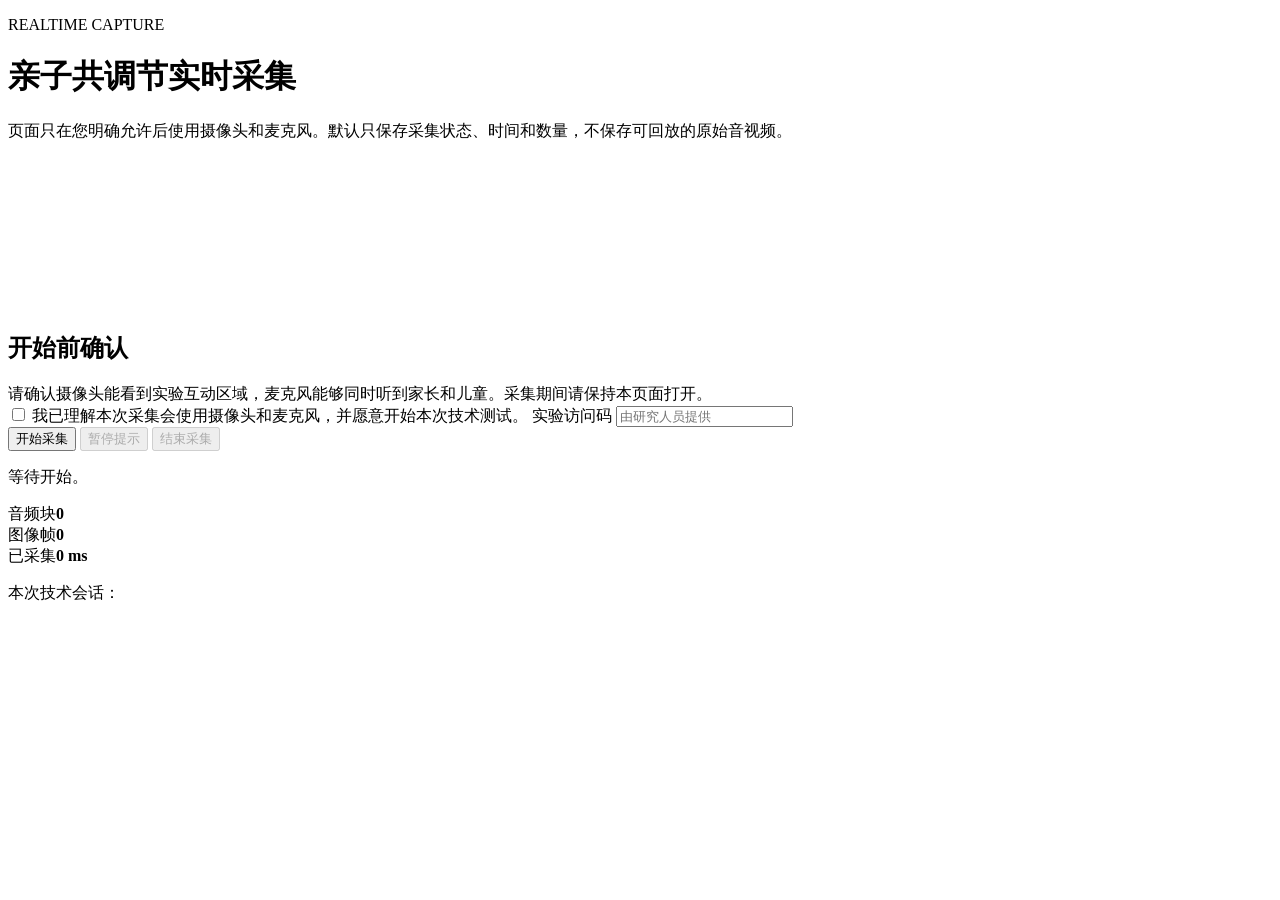
==== src/coregulation_poc/web/static/index.html @ 2aed0011 "complete realtime closed-loop intervention support" ====
<!doctype html>
<html lang="zh-CN">
  <head>
    <meta charset="utf-8">
    <meta name="viewport" content="width=device-width, initial-scale=1">
    <meta http-equiv="Content-Security-Policy" content="default-src 'self'; script-src 'self'; style-src 'self'; img-src 'self' blob:; media-src 'self' blob:; connect-src 'self' ws: wss:; worker-src 'self' blob:">
    <title>亲子共调节实时采集</title>
    <link rel="stylesheet" href="/static/styles.css">
  </head>
  <body>
    <main>
      <p class="eyebrow">REALTIME CAPTURE</p>
      <h1>亲子共调节实时采集</h1>
      <p class="lede">页面只在您明确允许后使用摄像头和麦克风。默认只保存采集状态、时间和数量，不保存可回放的原始音视频。</p>

      <section class="grid" aria-label="实时采集控制">
        <article class="card preview-wrap">
          <video id="preview" muted playsinline aria-label="本地摄像头预览"></video>
        </article>

        <aside class="card panel">
          <h2>开始前确认</h2>
          <div class="notice">请确认摄像头能看到实验互动区域，麦克风能够同时听到家长和儿童。采集期间请保持本页面打开。</div>
          <label class="consent">
            <input id="consent" type="checkbox">
            <span>我已理解本次采集会使用摄像头和麦克风，并愿意开始本次技术测试。</span>
          </label>
          <label class="access-code">
            <span>实验访问码</span>
            <input id="access-code" type="password" autocomplete="one-time-code" placeholder="由研究人员提供">
          </label>
          <div class="actions">
            <button id="start-button" type="button">开始采集</button>
            <button id="pause-interventions-button" type="button" disabled>暂停提示</button>
            <button id="stop-button" type="button" disabled>结束采集</button>
          </div>
          <p id="status" role="status" aria-live="polite">等待开始。</p>
          <div class="metrics" aria-label="实时采集指标">
            <div class="metric"><span>音频块</span><strong id="audio-count">0</strong></div>
            <div class="metric"><span>图像帧</span><strong id="image-count">0</strong></div>
            <div class="metric"><span>已采集</span><strong id="elapsed">0 ms</strong></div>
          </div>
          <p class="session-line">本次技术会话：<span id="session-code"></span></p>
          <p id="summary" hidden></p>
        </aside>
      </section>

      <section id="intervention" class="intervention" role="dialog" aria-live="assertive" hidden>
        <div>
          <p id="intervention-target" class="intervention-target"></p>
          <h2 id="intervention-heading"></h2>
          <p id="intervention-message" class="intervention-message"></p>
          <p id="intervention-channel" class="intervention-channel"></p>
        </div>
        <button id="dismiss-intervention" type="button">知道了</button>
      </section>
    </main>
    <script src="/static/app.js" defer></script>
  </body>
</html>
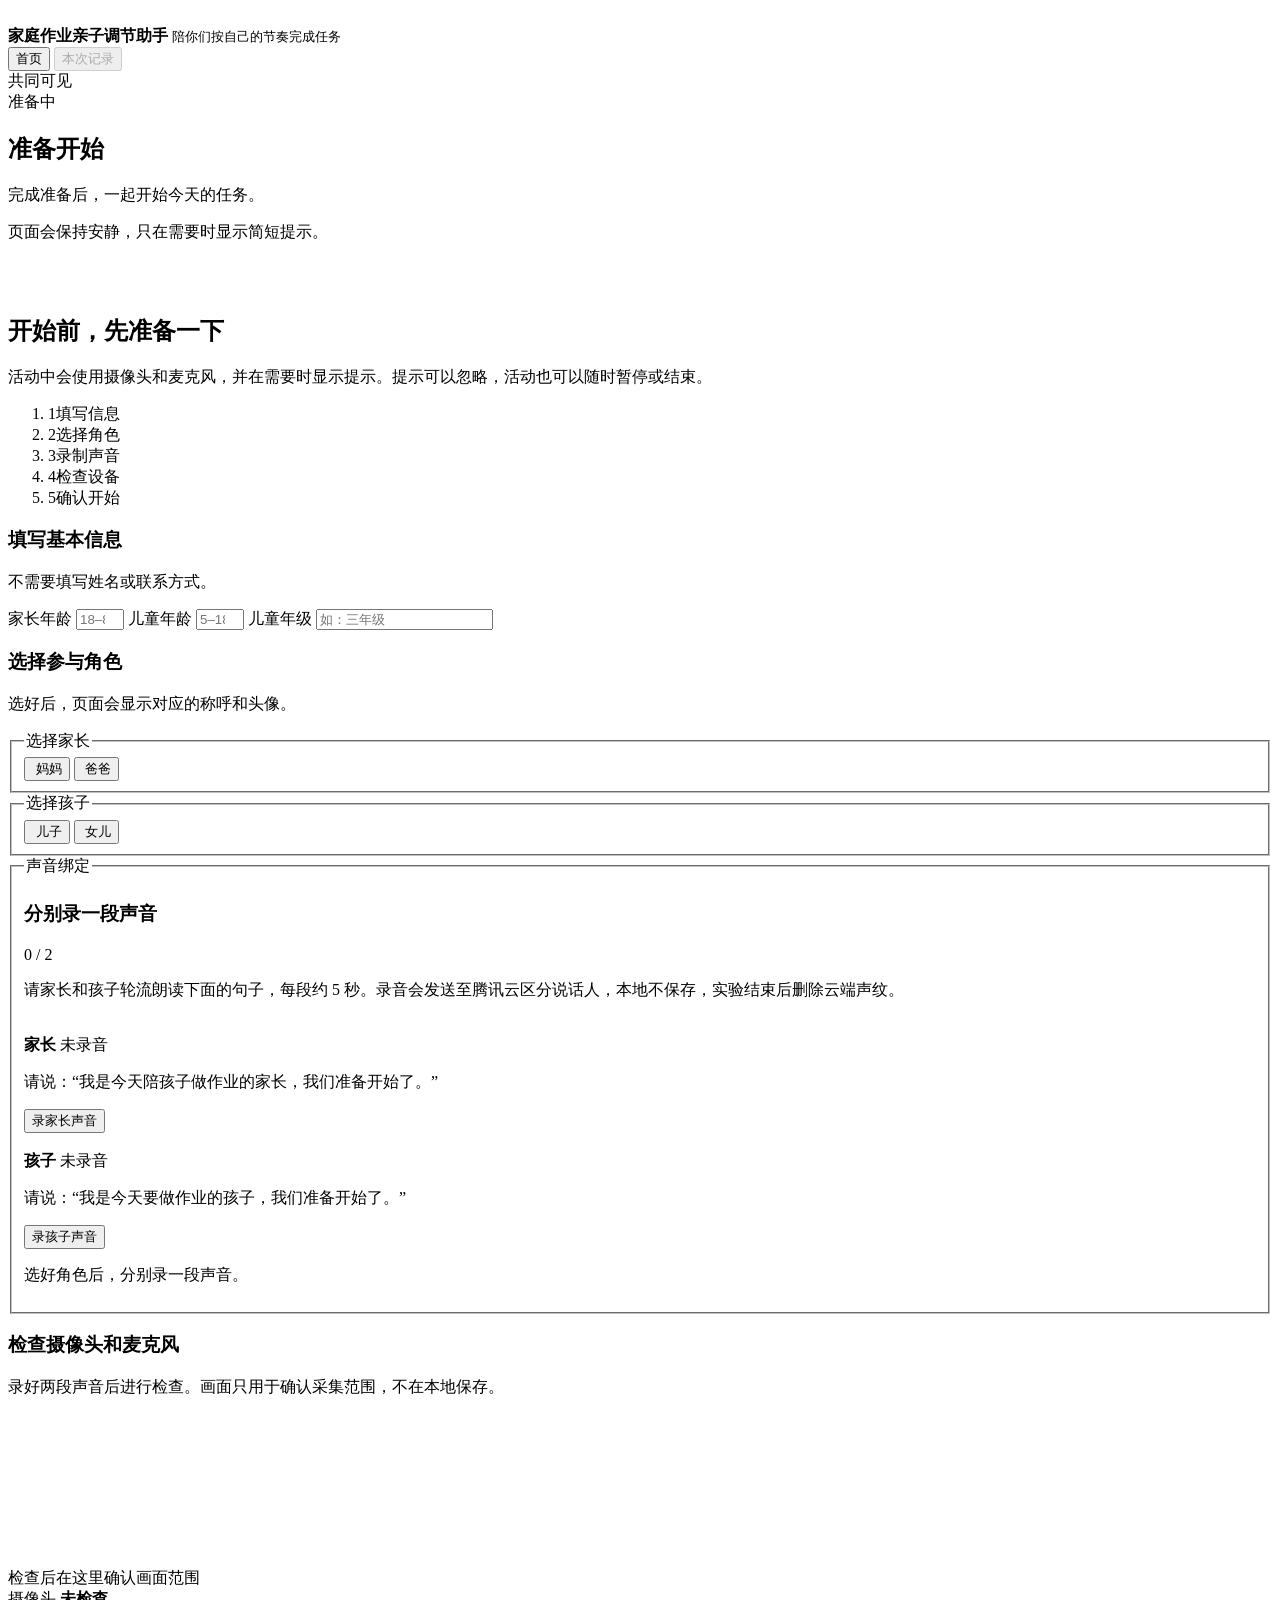
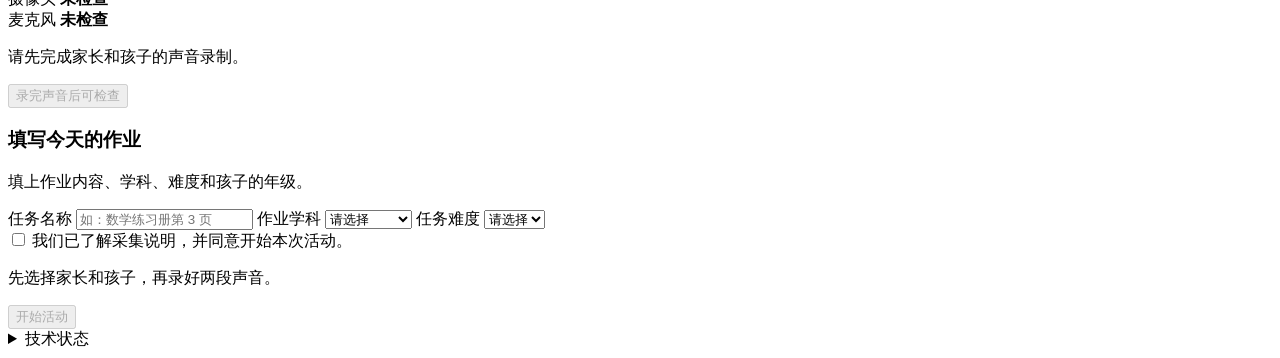
==== commit d359923d: "prepare study-ready closed-loop system" ====
--- a/src/coregulation_poc/web/static/index.html
+++ b/src/coregulation_poc/web/static/index.html
@@ -4,57 +4,337 @@
     <meta charset="utf-8">
     <meta name="viewport" content="width=device-width, initial-scale=1">
     <meta http-equiv="Content-Security-Policy" content="default-src 'self'; script-src 'self'; style-src 'self'; img-src 'self' blob:; media-src 'self' blob:; connect-src 'self' ws: wss:; worker-src 'self' blob:">
-    <title>亲子共调节实时采集</title>
-    <link rel="stylesheet" href="/static/styles.css">
+    <title>家庭作业亲子调节助手</title>
+    <link rel="stylesheet" href="/static/styles.css?v=10">
   </head>
-  <body>
-    <main>
-      <p class="eyebrow">REALTIME CAPTURE</p>
-      <h1>亲子共调节实时采集</h1>
-      <p class="lede">页面只在您明确允许后使用摄像头和麦克风。默认只保存采集状态、时间和数量，不保存可回放的原始音视频。</p>
-
-      <section class="grid" aria-label="实时采集控制">
-        <article class="card preview-wrap">
-          <video id="preview" muted playsinline aria-label="本地摄像头预览"></video>
-        </article>
-
-        <aside class="card panel">
-          <h2>开始前确认</h2>
-          <div class="notice">请确认摄像头能看到实验互动区域，麦克风能够同时听到家长和儿童。采集期间请保持本页面打开。</div>
+  <body data-phase="setup">
+    <header class="nav-bar">
+      <div class="nav-brand">
+        <img src="/static/img/companion-logo.png" alt="" class="brand-logo">
+        <div>
+          <strong>家庭作业亲子调节助手</strong>
+          <small>陪你们按自己的节奏完成任务</small>
+        </div>
+      </div>
+      <nav class="top-nav" aria-label="页面导航">
+        <button id="home-nav" class="nav-tab active" type="button" aria-current="page">首页</button>
+        <button id="record-nav" class="nav-tab" type="button" disabled>本次记录</button>
+      </nav>
+      <div class="family-display" aria-label="本次活动角色">
+        <span class="family-avatar placeholder" id="header-parent-avatar" aria-hidden="true"></span>
+        <span class="family-avatar placeholder" id="header-child-avatar" aria-hidden="true"></span>
+        <span id="header-family-label">共同可见</span>
+      </div>
+    </header>
+
+    <main class="main-stage" id="main-stage">
+      <section class="session-surface" aria-labelledby="stage-title">
+        <div class="stage-copy">
+          <div class="stage-state">
+            <span class="stage-indicator" aria-hidden="true"></span>
+            <span id="stage-label">准备中</span>
+          </div>
+          <div class="stage-target" id="stage-target" hidden>
+            <span class="target-avatars" id="stage-target-avatars" aria-hidden="true"></span>
+            <span id="stage-target-label"></span>
+          </div>
+          <h1 id="stage-title">准备开始</h1>
+          <p id="bubble-text" class="stage-message">完成准备后，一起开始今天的任务。</p>
+          <p id="stage-note" class="stage-note">页面会保持安静，只在需要时显示简短提示。</p>
+        </div>
+        <div class="stage-art" aria-hidden="true">
+          <img id="stage-mascot" src="/static/img/companion-observing.png" alt="">
+        </div>
+      </section>
+    </main>
+
+    <div class="status-bar" id="session-controls" hidden>
+      <div class="live-state" id="live-state" data-active="false" data-state="idle">
+        <span class="dot" aria-hidden="true"></span><strong>尚未开始</strong>
+      </div>
+      <div class="live-device-health" aria-label="实时采集状态">
+        <div class="device-state compact" data-device-status="camera" data-state="unchecked">
+          <span class="device-state-dot" aria-hidden="true"></span><span>摄像头</span><strong>未检查</strong>
+        </div>
+        <div class="device-state compact" data-device-status="microphone" data-state="unchecked">
+          <span class="device-state-dot" aria-hidden="true"></span><span>麦克风</span><strong>未检查</strong>
+        </div>
+      </div>
+      <p id="status" role="status" aria-live="polite">等待开始。</p>
+      <div class="control-actions">
+        <button id="pause-interventions-button" class="ctrl-btn" type="button" disabled>暂停提示</button>
+        <button id="toggle-voice-button" class="ctrl-btn" type="button" disabled>关闭语音</button>
+        <button id="self-continue-button" class="ctrl-btn quiet" type="button" disabled>我们可以继续</button>
+        <button id="stop-button" class="ctrl-btn danger" type="button" disabled>结束活动</button>
+      </div>
+    </div>
+
+    <div class="modal-overlay" id="start-card">
+      <section class="modal-content" aria-labelledby="setup-title">
+        <header class="setup-hero">
+          <img src="/static/img/companion-logo.png" alt="" class="setup-logo">
+          <div>
+            <h2 id="setup-title">开始前，先准备一下</h2>
+            <p>活动中会使用摄像头和麦克风，并在需要时显示提示。提示可以忽略，活动也可以随时暂停或结束。</p>
+          </div>
+        </header>
+
+        <ol class="setup-steps" aria-label="准备步骤">
+          <li><span>1</span>填写信息</li>
+          <li><span>2</span>选择角色</li>
+          <li><span>3</span>录制声音</li>
+          <li><span>4</span>检查设备</li>
+          <li><span>5</span>确认开始</li>
+        </ol>
+
+        <section class="setup-section" aria-labelledby="basic-info-title">
+          <div class="section-heading">
+            <div>
+              <h3 id="basic-info-title">填写基本信息</h3>
+            </div>
+            <p>不需要填写姓名或联系方式。</p>
+          </div>
+          <div class="study-fields basic-fields">
+            <label class="form-field">
+              <span>家长年龄</span>
+              <input id="parent-age" type="number" min="18" max="80" inputmode="numeric" placeholder="18–80">
+            </label>
+            <label class="form-field">
+              <span>儿童年龄</span>
+              <input id="child-age" type="number" min="5" max="18" inputmode="numeric" placeholder="5–18">
+            </label>
+            <label class="form-field">
+              <span>儿童年级</span>
+              <input id="child-grade" type="text" maxlength="20" autocomplete="off" placeholder="如：三年级">
+            </label>
+          </div>
+        </section>
+
+        <section class="setup-section" aria-labelledby="family-role-title">
+          <div class="section-heading">
+            <div>
+              <h3 id="family-role-title">选择参与角色</h3>
+            </div>
+            <p>选好后，页面会显示对应的称呼和头像。</p>
+          </div>
+          <div class="role-selectors">
+            <fieldset class="role-selector" data-role-group="parent">
+              <legend>选择家长</legend>
+              <button class="role-option" type="button" data-role-group="parent" data-role="mother" data-label="妈妈" data-avatar="/static/img/avatar-mother.png" aria-pressed="false">
+                <img src="/static/img/avatar-mother.png" alt="">
+                <span>妈妈</span>
+              </button>
+              <button class="role-option" type="button" data-role-group="parent" data-role="father" data-label="爸爸" data-avatar="/static/img/avatar-father.png" aria-pressed="false">
+                <img src="/static/img/avatar-father.png" alt="">
+                <span>爸爸</span>
+              </button>
+            </fieldset>
+            <fieldset class="role-selector" data-role-group="child">
+              <legend>选择孩子</legend>
+              <button class="role-option" type="button" data-role-group="child" data-role="boy" data-label="儿子" data-avatar="/static/img/avatar-boy.png" aria-pressed="false">
+                <img src="/static/img/avatar-boy.png" alt="">
+                <span>儿子</span>
+              </button>
+              <button class="role-option" type="button" data-role-group="child" data-role="girl" data-label="女儿" data-avatar="/static/img/avatar-girl.png" aria-pressed="false">
+                <img src="/static/img/avatar-girl.png" alt="">
+                <span>女儿</span>
+              </button>
+            </fieldset>
+          </div>
+        </section>
+
+        <fieldset class="speaker-binding setup-section" id="speaker-binding">
+          <legend>声音绑定</legend>
+          <div class="section-heading binding-heading">
+            <div>
+              <h3>分别录一段声音</h3>
+            </div>
+            <span class="binding-count" id="binding-count">0 / 2</span>
+          </div>
+          <p class="binding-intro">请家长和孩子轮流朗读下面的句子，每段约 5 秒。录音会发送至腾讯云区分说话人，本地不保存，实验结束后删除云端声纹。</p>
+          <div class="binding-people">
+            <div class="binding-person" data-speaker="parent" data-bound="false">
+              <img id="parent-binding-avatar" class="binding-avatar" src="/static/img/avatar-mother.png" alt="">
+              <div class="binding-person-body">
+                <div class="binding-person-copy">
+                  <strong id="parent-role-label">家长</strong>
+                  <span id="parent-binding-status">未录音</span>
+                </div>
+                <p>请说：“我是今天陪孩子做作业的家长，我们准备开始了。”</p>
+                <button class="binding-button" type="button" data-speaker="parent">录家长声音</button>
+                <div class="binding-progress" aria-hidden="true"><span></span></div>
+              </div>
+            </div>
+            <div class="binding-person" data-speaker="child" data-bound="false">
+              <img id="child-binding-avatar" class="binding-avatar" src="/static/img/avatar-boy.png" alt="">
+              <div class="binding-person-body">
+                <div class="binding-person-copy">
+                  <strong id="child-role-label">孩子</strong>
+                  <span id="child-binding-status">未录音</span>
+                </div>
+                <p>请说：“我是今天要做作业的孩子，我们准备开始了。”</p>
+                <button class="binding-button" type="button" data-speaker="child">录孩子声音</button>
+                <div class="binding-progress" aria-hidden="true"><span></span></div>
+              </div>
+            </div>
+          </div>
+          <p class="binding-feedback" id="binding-feedback" role="status" aria-live="polite">选好角色后，分别录一段声音。</p>
+        </fieldset>
+
+        <section class="device-check setup-section" aria-labelledby="device-check-title">
+          <div class="section-heading device-check-heading">
+            <div>
+              <h3 id="device-check-title">检查摄像头和麦克风</h3>
+            </div>
+          </div>
+          <p class="device-check-intro">录好两段声音后进行检查。画面只用于确认采集范围，不在本地保存。</p>
+          <div class="device-check-layout">
+            <div class="device-preview" id="device-preview" data-active="false">
+              <video id="preview" muted playsinline aria-label="摄像头检查画面"></video>
+              <div class="device-preview-placeholder">检查后在这里确认画面范围</div>
+            </div>
+            <div class="device-state-list" aria-live="polite">
+              <div class="device-state" data-device-status="camera" data-state="unchecked">
+                <span class="device-state-dot" aria-hidden="true"></span>
+                <span>摄像头</span>
+                <strong>未检查</strong>
+              </div>
+              <div class="device-state" data-device-status="microphone" data-state="unchecked">
+                <span class="device-state-dot" aria-hidden="true"></span>
+                <span>麦克风</span>
+                <strong>未检查</strong>
+              </div>
+              <p id="device-check-feedback" class="device-check-feedback" role="status">请先完成家长和孩子的声音录制。</p>
+              <button id="device-check-button" class="secondary-action" type="button" disabled>录完声音后可检查</button>
+            </div>
+          </div>
+        </section>
+
+        <section class="setup-section" aria-labelledby="task-context-title">
+          <div class="section-heading">
+            <div>
+              <h3 id="task-context-title">填写今天的作业</h3>
+            </div>
+            <p>填上作业内容、学科、难度和孩子的年级。</p>
+          </div>
+          <div class="study-fields task-fields">
+            <label class="form-field wide">
+              <span>任务名称</span>
+              <input id="task-name" type="text" maxlength="100" autocomplete="off" placeholder="如：数学练习册第 3 页">
+            </label>
+            <label class="form-field">
+              <span>作业学科</span>
+              <select id="task-type">
+                <option value="">请选择</option>
+                <option value="chinese">语文</option>
+                <option value="mathematics">数学</option>
+                <option value="english">英语</option>
+                <option value="morality_and_law">道德与法治</option>
+                <option value="science">科学</option>
+                <option value="information_technology">信息技术</option>
+                <option value="history">历史</option>
+                <option value="geography">地理</option>
+                <option value="physics">物理</option>
+                <option value="chemistry">化学</option>
+                <option value="biology">生物</option>
+                <option value="other">其他</option>
+              </select>
+            </label>
+            <label class="form-field">
+              <span>任务难度</span>
+              <select id="task-difficulty">
+                <option value="">请选择</option>
+                <option value="easy">较简单</option>
+                <option value="moderate">适中</option>
+                <option value="challenging">有挑战</option>
+              </select>
+            </label>
+          </div>
+        </section>
+
+
+        <footer class="setup-footer">
           <label class="consent">
             <input id="consent" type="checkbox">
-            <span>我已理解本次采集会使用摄像头和麦克风，并愿意开始本次技术测试。</span>
+            <span>我们已了解采集说明，并同意开始本次活动。</span>
           </label>
-          <label class="access-code">
-            <span>实验访问码</span>
-            <input id="access-code" type="password" autocomplete="one-time-code" placeholder="由研究人员提供">
-          </label>
-          <div class="actions">
-            <button id="start-button" type="button">开始采集</button>
-            <button id="pause-interventions-button" type="button" disabled>暂停提示</button>
-            <button id="stop-button" type="button" disabled>结束采集</button>
-          </div>
-          <p id="status" role="status" aria-live="polite">等待开始。</p>
-          <div class="metrics" aria-label="实时采集指标">
-            <div class="metric"><span>音频块</span><strong id="audio-count">0</strong></div>
-            <div class="metric"><span>图像帧</span><strong id="image-count">0</strong></div>
-            <div class="metric"><span>已采集</span><strong id="elapsed">0 ms</strong></div>
-          </div>
-          <p class="session-line">本次技术会话：<span id="session-code"></span></p>
-          <p id="summary" hidden></p>
-        </aside>
+          <p class="start-requirement" id="start-requirement">先选择家长和孩子，再录好两段声音。</p>
+          <button id="start-button" class="start-btn" type="button" disabled>开始活动</button>
+          <button id="dev-skip-button" class="dev-skip-btn" type="button" hidden>开发者直入</button>
+        </footer>
       </section>
-
-      <section id="intervention" class="intervention" role="dialog" aria-live="assertive" hidden>
-        <div>
-          <p id="intervention-target" class="intervention-target"></p>
+    </div>
+
+    <section id="intervention" class="intervention-overlay" role="dialog" aria-modal="true" aria-live="assertive" hidden>
+      <div class="intervention-backdrop"></div>
+      <div class="intervention-content">
+        <div class="intervention-copy">
+          <div class="intervention-meta">
+            <span id="intervention-source" data-source="ai">AI 支持</span>
+            <div class="intervention-target-profile">
+              <span class="target-avatars" id="intervention-target-avatars" aria-hidden="true"></span>
+              <span id="intervention-target"></span>
+            </div>
+          </div>
           <h2 id="intervention-heading"></h2>
           <p id="intervention-message" class="intervention-message"></p>
+          <div id="difficulty-options" class="difficulty-options" hidden>
+            <p>现在的任务感觉怎么样？</p>
+            <div>
+              <button type="button" data-response="task_too_easy">有点简单</button>
+              <button type="button" data-response="task_just_right">刚刚好</button>
+              <button type="button" data-response="task_too_hard">有点难</button>
+            </div>
+          </div>
           <p id="intervention-channel" class="intervention-channel"></p>
-        </div>
-        <button id="dismiss-intervention" type="button">知道了</button>
-      </section>
-    </main>
-    <script src="/static/app.js" defer></script>
+          <button id="dismiss-intervention" class="start-btn" type="button">知道了，继续</button>
+        </div>
+        <div class="intervention-art" aria-hidden="true">
+          <img id="intervention-mascot" src="/static/img/companion-strategy.png" alt="">
+        </div>
+      </div>
+    </section>
+
+    <section id="session-summary" class="summary-overlay" aria-labelledby="summary-title" hidden>
+      <div class="summary-shell">
+        <header class="summary-hero">
+          <div class="summary-family" id="summary-family" aria-hidden="true"></div>
+          <div>
+            <p class="eyebrow">本次活动记录</p>
+            <h2 id="summary-title">今天的共同任务完成了</h2>
+            <p id="summary" role="status">正在整理本次记录。</p>
+          </div>
+          <img src="/static/img/companion-positive.png" alt="" class="summary-mascot">
+        </header>
+        <div class="summary-metrics" aria-label="本次活动数据">
+          <article><span>共同活动</span><strong id="summary-duration">0 分钟</strong></article>
+          <article><span>支持提示</span><strong id="summary-interventions">0 次</strong></article>
+          <article><span>积极肯定</span><strong id="summary-positive">0 次</strong></article>
+          <article><span>提示后观察到改善</span><strong id="summary-improvements">0 次</strong></article>
+        </div>
+        <section class="summary-support-card" aria-labelledby="support-summary-title">
+          <div>
+            <p class="section-kicker">支持内容</p>
+            <h3 id="support-summary-title">这次主要提供了哪些帮助？</h3>
+          </div>
+          <div id="summary-supports" class="support-bars"></div>
+        </section>
+        <p class="summary-caveat">这些数据是系统对本次过程的简要记录，不是对家长或孩子的评分。提示后的变化仅表示后续互动中观察到改善，不代表因果关系。</p>
+        <button id="new-session-button" class="start-btn summary-action" type="button">完成并返回准备页</button>
+      </div>
+    </section>
+
+    <details class="technical-details">
+      <summary>技术状态</summary>
+      <div class="metrics">
+        <div><span>音频块</span><strong id="audio-count">0</strong></div>
+        <div><span>图像帧</span><strong id="image-count">0</strong></div>
+        <div><span>已进行</span><strong id="elapsed">0:00</strong></div>
+      </div>
+      <p>会话编号：<span id="session-code"></span></p>
+      <div class="camera-empty" id="camera-empty" hidden>摄像头预览</div>
+    </details>
+
+    <script src="/static/app.js?v=12" defer></script>
   </body>
 </html>
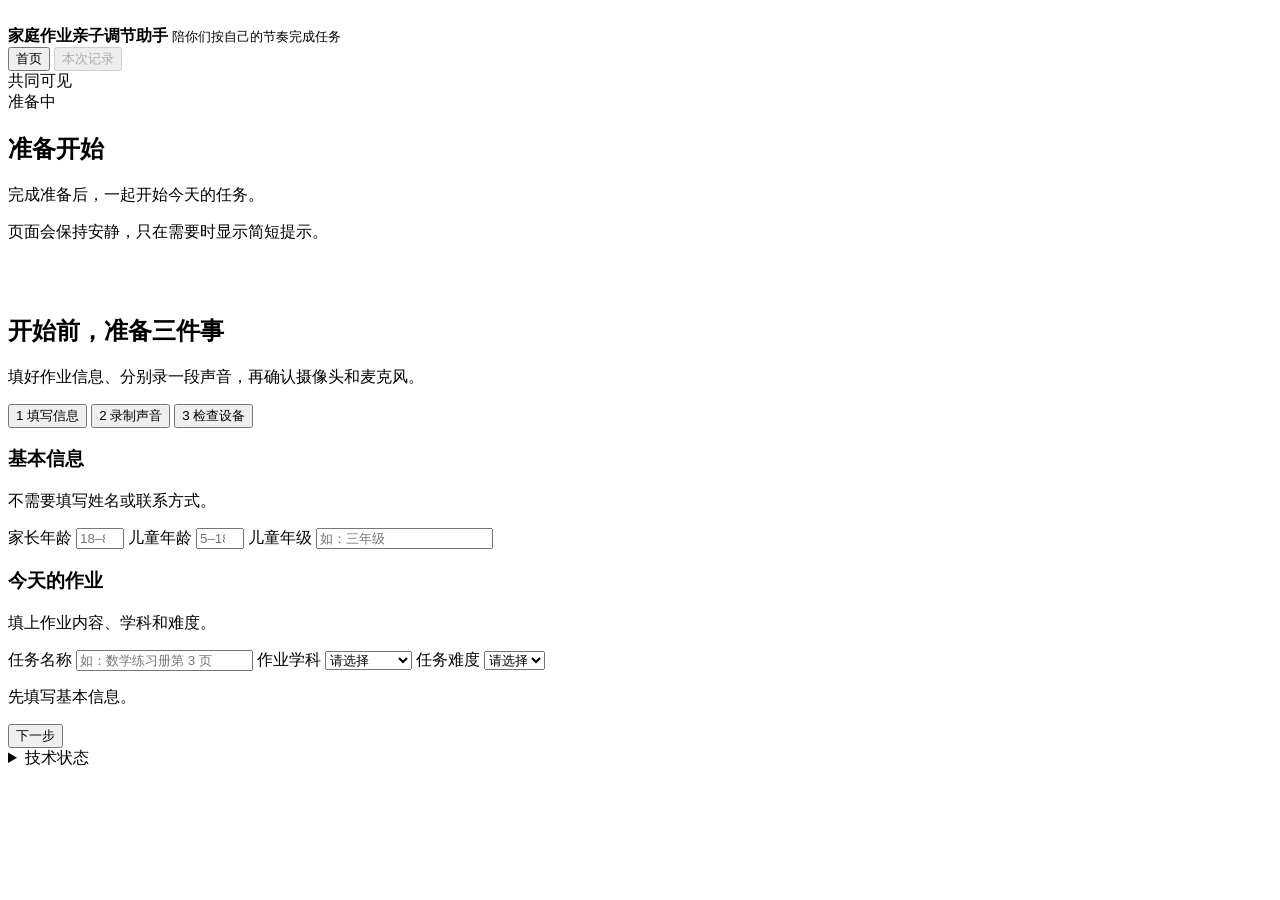
==== commit f8bc2512: "refine state recognition and intervention timing" ====
--- a/src/coregulation_poc/web/static/index.html
+++ b/src/coregulation_poc/web/static/index.html
@@ -5,7 +5,7 @@
     <meta name="viewport" content="width=device-width, initial-scale=1">
     <meta http-equiv="Content-Security-Policy" content="default-src 'self'; script-src 'self'; style-src 'self'; img-src 'self' blob:; media-src 'self' blob:; connect-src 'self' ws: wss:; worker-src 'self' blob:">
     <title>家庭作业亲子调节助手</title>
-    <link rel="stylesheet" href="/static/styles.css?v=10">
+    <link rel="stylesheet" href="/static/styles.css?v=18">
   </head>
   <body data-phase="setup">
     <header class="nav-bar">
@@ -70,196 +70,190 @@
     </div>
 
     <div class="modal-overlay" id="start-card">
-      <section class="modal-content" aria-labelledby="setup-title">
+      <section class="modal-content wizard" aria-labelledby="setup-title">
         <header class="setup-hero">
           <img src="/static/img/companion-logo.png" alt="" class="setup-logo">
           <div>
-            <h2 id="setup-title">开始前，先准备一下</h2>
-            <p>活动中会使用摄像头和麦克风，并在需要时显示提示。提示可以忽略，活动也可以随时暂停或结束。</p>
+            <h2 id="setup-title">开始前，准备三件事</h2>
+            <p>填好作业信息、分别录一段声音，再确认摄像头和麦克风。</p>
           </div>
         </header>
 
-        <ol class="setup-steps" aria-label="准备步骤">
-          <li><span>1</span>填写信息</li>
-          <li><span>2</span>选择角色</li>
-          <li><span>3</span>录制声音</li>
-          <li><span>4</span>检查设备</li>
-          <li><span>5</span>确认开始</li>
-        </ol>
-
-        <section class="setup-section" aria-labelledby="basic-info-title">
-          <div class="section-heading">
-            <div>
-              <h3 id="basic-info-title">填写基本信息</h3>
-            </div>
-            <p>不需要填写姓名或联系方式。</p>
-          </div>
-          <div class="study-fields basic-fields">
-            <label class="form-field">
-              <span>家长年龄</span>
-              <input id="parent-age" type="number" min="18" max="80" inputmode="numeric" placeholder="18–80">
-            </label>
-            <label class="form-field">
-              <span>儿童年龄</span>
-              <input id="child-age" type="number" min="5" max="18" inputmode="numeric" placeholder="5–18">
-            </label>
-            <label class="form-field">
-              <span>儿童年级</span>
-              <input id="child-grade" type="text" maxlength="20" autocomplete="off" placeholder="如：三年级">
-            </label>
-          </div>
-        </section>
-
-        <section class="setup-section" aria-labelledby="family-role-title">
-          <div class="section-heading">
-            <div>
-              <h3 id="family-role-title">选择参与角色</h3>
-            </div>
-            <p>选好后，页面会显示对应的称呼和头像。</p>
-          </div>
-          <div class="role-selectors">
-            <fieldset class="role-selector" data-role-group="parent">
-              <legend>选择家长</legend>
-              <button class="role-option" type="button" data-role-group="parent" data-role="mother" data-label="妈妈" data-avatar="/static/img/avatar-mother.png" aria-pressed="false">
-                <img src="/static/img/avatar-mother.png" alt="">
-                <span>妈妈</span>
-              </button>
-              <button class="role-option" type="button" data-role-group="parent" data-role="father" data-label="爸爸" data-avatar="/static/img/avatar-father.png" aria-pressed="false">
-                <img src="/static/img/avatar-father.png" alt="">
-                <span>爸爸</span>
-              </button>
-            </fieldset>
-            <fieldset class="role-selector" data-role-group="child">
-              <legend>选择孩子</legend>
-              <button class="role-option" type="button" data-role-group="child" data-role="boy" data-label="儿子" data-avatar="/static/img/avatar-boy.png" aria-pressed="false">
-                <img src="/static/img/avatar-boy.png" alt="">
-                <span>儿子</span>
-              </button>
-              <button class="role-option" type="button" data-role-group="child" data-role="girl" data-label="女儿" data-avatar="/static/img/avatar-girl.png" aria-pressed="false">
-                <img src="/static/img/avatar-girl.png" alt="">
-                <span>女儿</span>
-              </button>
-            </fieldset>
-          </div>
-        </section>
-
-        <fieldset class="speaker-binding setup-section" id="speaker-binding">
-          <legend>声音绑定</legend>
-          <div class="section-heading binding-heading">
-            <div>
-              <h3>分别录一段声音</h3>
-            </div>
-            <span class="binding-count" id="binding-count">0 / 2</span>
-          </div>
-          <p class="binding-intro">请家长和孩子轮流朗读下面的句子，每段约 5 秒。录音会发送至腾讯云区分说话人，本地不保存，实验结束后删除云端声纹。</p>
-          <div class="binding-people">
-            <div class="binding-person" data-speaker="parent" data-bound="false">
-              <img id="parent-binding-avatar" class="binding-avatar" src="/static/img/avatar-mother.png" alt="">
-              <div class="binding-person-body">
-                <div class="binding-person-copy">
-                  <strong id="parent-role-label">家长</strong>
-                  <span id="parent-binding-status">未录音</span>
-                </div>
-                <p>请说：“我是今天陪孩子做作业的家长，我们准备开始了。”</p>
-                <button class="binding-button" type="button" data-speaker="parent">录家长声音</button>
-                <div class="binding-progress" aria-hidden="true"><span></span></div>
-              </div>
-            </div>
-            <div class="binding-person" data-speaker="child" data-bound="false">
-              <img id="child-binding-avatar" class="binding-avatar" src="/static/img/avatar-boy.png" alt="">
-              <div class="binding-person-body">
-                <div class="binding-person-copy">
-                  <strong id="child-role-label">孩子</strong>
-                  <span id="child-binding-status">未录音</span>
-                </div>
-                <p>请说：“我是今天要做作业的孩子，我们准备开始了。”</p>
-                <button class="binding-button" type="button" data-speaker="child">录孩子声音</button>
-                <div class="binding-progress" aria-hidden="true"><span></span></div>
-              </div>
-            </div>
-          </div>
-          <p class="binding-feedback" id="binding-feedback" role="status" aria-live="polite">选好角色后，分别录一段声音。</p>
-        </fieldset>
-
-        <section class="device-check setup-section" aria-labelledby="device-check-title">
-          <div class="section-heading device-check-heading">
-            <div>
-              <h3 id="device-check-title">检查摄像头和麦克风</h3>
-            </div>
-          </div>
-          <p class="device-check-intro">录好两段声音后进行检查。画面只用于确认采集范围，不在本地保存。</p>
-          <div class="device-check-layout">
-            <div class="device-preview" id="device-preview" data-active="false">
-              <video id="preview" muted playsinline aria-label="摄像头检查画面"></video>
-              <div class="device-preview-placeholder">检查后在这里确认画面范围</div>
-            </div>
-            <div class="device-state-list" aria-live="polite">
-              <div class="device-state" data-device-status="camera" data-state="unchecked">
-                <span class="device-state-dot" aria-hidden="true"></span>
-                <span>摄像头</span>
-                <strong>未检查</strong>
-              </div>
-              <div class="device-state" data-device-status="microphone" data-state="unchecked">
-                <span class="device-state-dot" aria-hidden="true"></span>
-                <span>麦克风</span>
-                <strong>未检查</strong>
-              </div>
-              <p id="device-check-feedback" class="device-check-feedback" role="status">请先完成家长和孩子的声音录制。</p>
-              <button id="device-check-button" class="secondary-action" type="button" disabled>录完声音后可检查</button>
-            </div>
-          </div>
-        </section>
-
-        <section class="setup-section" aria-labelledby="task-context-title">
-          <div class="section-heading">
-            <div>
-              <h3 id="task-context-title">填写今天的作业</h3>
-            </div>
-            <p>填上作业内容、学科、难度和孩子的年级。</p>
-          </div>
-          <div class="study-fields task-fields">
-            <label class="form-field wide">
-              <span>任务名称</span>
-              <input id="task-name" type="text" maxlength="100" autocomplete="off" placeholder="如：数学练习册第 3 页">
-            </label>
-            <label class="form-field">
-              <span>作业学科</span>
-              <select id="task-type">
-                <option value="">请选择</option>
-                <option value="chinese">语文</option>
-                <option value="mathematics">数学</option>
-                <option value="english">英语</option>
-                <option value="morality_and_law">道德与法治</option>
-                <option value="science">科学</option>
-                <option value="information_technology">信息技术</option>
-                <option value="history">历史</option>
-                <option value="geography">地理</option>
-                <option value="physics">物理</option>
-                <option value="chemistry">化学</option>
-                <option value="biology">生物</option>
-                <option value="other">其他</option>
-              </select>
-            </label>
-            <label class="form-field">
-              <span>任务难度</span>
-              <select id="task-difficulty">
-                <option value="">请选择</option>
-                <option value="easy">较简单</option>
-                <option value="moderate">适中</option>
-                <option value="challenging">有挑战</option>
-              </select>
-            </label>
-          </div>
-        </section>
-
-
-        <footer class="setup-footer">
-          <label class="consent">
-            <input id="consent" type="checkbox">
-            <span>我们已了解采集说明，并同意开始本次活动。</span>
-          </label>
-          <p class="start-requirement" id="start-requirement">先选择家长和孩子，再录好两段声音。</p>
-          <button id="start-button" class="start-btn" type="button" disabled>开始活动</button>
+        <nav class="wizard-steps" role="tablist" aria-label="准备步骤">
+          <button class="wizard-tab active" data-step="1" role="tab" aria-selected="true" type="button"><span>1</span> 填写信息</button>
+          <button class="wizard-tab" data-step="2" role="tab" aria-selected="false" type="button"><span>2</span> 录制声音</button>
+          <button class="wizard-tab" data-step="3" role="tab" aria-selected="false" type="button"><span>3</span> 检查设备</button>
+        </nav>
+
+        <div class="wizard-body">
+          <!-- Step 1: Basic info + Task info -->
+          <div class="wizard-panel active" data-step="1" role="tabpanel">
+            <div class="wizard-grid">
+              <div class="wizard-col">
+                <h3 class="wizard-col-title">基本信息</h3>
+                <p class="wizard-col-hint">不需要填写姓名或联系方式。</p>
+                <div class="study-fields basic-fields">
+                  <label class="form-field">
+                    <span>家长年龄</span>
+                    <input id="parent-age" type="number" min="18" max="80" inputmode="numeric" placeholder="18–80">
+                  </label>
+                  <label class="form-field">
+                    <span>儿童年龄</span>
+                    <input id="child-age" type="number" min="5" max="18" inputmode="numeric" placeholder="5–18">
+                  </label>
+                  <label class="form-field">
+                    <span>儿童年级</span>
+                    <input id="child-grade" type="text" maxlength="20" autocomplete="off" placeholder="如：三年级">
+                  </label>
+                </div>
+              </div>
+              <div class="wizard-col">
+                <h3 class="wizard-col-title">今天的作业</h3>
+                <p class="wizard-col-hint">填上作业内容、学科和难度。</p>
+                <div class="study-fields task-fields">
+                  <label class="form-field wide">
+                    <span>任务名称</span>
+                    <input id="task-name" type="text" maxlength="100" autocomplete="off" placeholder="如：数学练习册第 3 页">
+                  </label>
+                  <label class="form-field">
+                    <span>作业学科</span>
+                    <select id="task-type">
+                      <option value="">请选择</option>
+                      <option value="chinese">语文</option>
+                      <option value="mathematics">数学</option>
+                      <option value="english">英语</option>
+                      <option value="morality_and_law">道德与法治</option>
+                      <option value="science">科学</option>
+                      <option value="information_technology">信息技术</option>
+                      <option value="history">历史</option>
+                      <option value="geography">地理</option>
+                      <option value="physics">物理</option>
+                      <option value="chemistry">化学</option>
+                      <option value="biology">生物</option>
+                      <option value="other">其他</option>
+                    </select>
+                  </label>
+                  <label class="form-field">
+                    <span>任务难度</span>
+                    <select id="task-difficulty">
+                      <option value="">请选择</option>
+                      <option value="easy">较简单</option>
+                      <option value="moderate">适中</option>
+                      <option value="challenging">有挑战</option>
+                    </select>
+                  </label>
+                </div>
+              </div>
+            </div>
+          </div>
+
+          <!-- Step 2: Role selection + Voice binding -->
+          <div class="wizard-panel" data-step="2" role="tabpanel" hidden>
+            <div class="wizard-section">
+              <h3 class="wizard-col-title">今天是谁一起完成作业？</h3>
+              <p class="wizard-col-hint">选择称呼后，分别录下家长和孩子的声音。</p>
+              <div class="role-selectors">
+                <fieldset class="role-selector" data-role-group="parent">
+                  <legend>选择家长</legend>
+                  <button class="role-option" type="button" data-role-group="parent" data-role="mother" data-label="妈妈" data-avatar="/static/img/avatar-mother.png" aria-pressed="false">
+                    <img src="/static/img/avatar-mother.png" alt="">
+                    <span>妈妈</span>
+                  </button>
+                  <button class="role-option" type="button" data-role-group="parent" data-role="father" data-label="爸爸" data-avatar="/static/img/avatar-father.png" aria-pressed="false">
+                    <img src="/static/img/avatar-father.png" alt="">
+                    <span>爸爸</span>
+                  </button>
+                </fieldset>
+                <fieldset class="role-selector" data-role-group="child">
+                  <legend>选择孩子</legend>
+                  <button class="role-option" type="button" data-role-group="child" data-role="boy" data-label="儿子" data-avatar="/static/img/avatar-boy.png" aria-pressed="false">
+                    <img src="/static/img/avatar-boy.png" alt="">
+                    <span>儿子</span>
+                  </button>
+                  <button class="role-option" type="button" data-role-group="child" data-role="girl" data-label="女儿" data-avatar="/static/img/avatar-girl.png" aria-pressed="false">
+                    <img src="/static/img/avatar-girl.png" alt="">
+                    <span>女儿</span>
+                  </button>
+                </fieldset>
+              </div>
+            </div>
+
+            <hr class="wizard-divider">
+
+            <div class="wizard-section">
+              <div class="binding-heading">
+                <h3>分别录一段声音</h3>
+                <span class="binding-count" id="binding-count">0 / 2</span>
+              </div>
+              <p class="binding-intro">请轮流朗读下面的句子，每段约 5 秒。两段录音只用于本次活动中区分家长和孩子。</p>
+              <div class="binding-people">
+                <div class="binding-person" data-speaker="parent" data-bound="false">
+                  <img id="parent-binding-avatar" class="binding-avatar" src="/static/img/avatar-mother.png" alt="">
+                  <div class="binding-person-body">
+                    <div class="binding-person-copy">
+                      <strong id="parent-role-label">家长</strong>
+                      <span id="parent-binding-status">未录音</span>
+                    </div>
+                    <p>请说："我是今天陪孩子做作业的家长，我们准备开始了。"</p>
+                    <button class="binding-button" type="button" data-speaker="parent">录家长声音</button>
+                    <div class="binding-progress" aria-hidden="true"><span></span></div>
+                  </div>
+                </div>
+                <div class="binding-person" data-speaker="child" data-bound="false">
+                  <img id="child-binding-avatar" class="binding-avatar" src="/static/img/avatar-boy.png" alt="">
+                  <div class="binding-person-body">
+                    <div class="binding-person-copy">
+                      <strong id="child-role-label">孩子</strong>
+                      <span id="child-binding-status">未录音</span>
+                    </div>
+                    <p>请说："我是今天要做作业的孩子，我们准备开始了。"</p>
+                    <button class="binding-button" type="button" data-speaker="child">录孩子声音</button>
+                    <div class="binding-progress" aria-hidden="true"><span></span></div>
+                  </div>
+                </div>
+              </div>
+              <p class="binding-feedback" id="binding-feedback" role="status" aria-live="polite">选好角色后，分别录一段声音。</p>
+            </div>
+          </div>
+
+          <!-- Step 3: Device check + Consent + Start -->
+          <div class="wizard-panel" data-step="3" role="tabpanel" hidden>
+            <h3 class="wizard-col-title">确认画面和声音</h3>
+            <p class="wizard-col-hint">检查通过后，确认采集说明即可开始。</p>
+            <div class="device-check-layout">
+              <div class="device-preview" id="device-preview" data-active="false">
+                <video id="preview" muted playsinline aria-label="摄像头检查画面"></video>
+                <div class="device-preview-placeholder">检查后在这里确认画面范围</div>
+              </div>
+              <div class="device-state-list">
+                <div class="device-state" data-device-status="camera" data-state="unchecked">
+                  <span class="device-state-dot" aria-hidden="true"></span>
+                  <span>摄像头</span>
+                  <strong>未检查</strong>
+                </div>
+                <div class="device-state" data-device-status="microphone" data-state="unchecked">
+                  <span class="device-state-dot" aria-hidden="true"></span>
+                  <span>麦克风</span>
+                  <strong>未检查</strong>
+                </div>
+                <p id="device-check-feedback" class="device-check-feedback" role="status">请先完成家长和孩子的声音录制。</p>
+                <button id="device-check-button" class="secondary-action" type="button" disabled>录完声音后可检查</button>
+                <label class="consent">
+                  <input id="consent" type="checkbox">
+                  <span>我们已了解采集说明，并同意开始本次活动。</span>
+                </label>
+              </div>
+            </div>
+          </div>
+        </div>
+
+        <footer class="wizard-footer">
+          <p class="start-requirement" id="start-requirement">先填写基本信息。</p>
+          <div class="wizard-nav">
+            <button id="wizard-prev" class="ctrl-btn" type="button" hidden>上一步</button>
+            <button id="wizard-next" class="ctrl-btn primary" type="button">下一步</button>
+            <button id="start-button" class="start-btn" type="button" disabled hidden>开始活动</button>
+          </div>
           <button id="dev-skip-button" class="dev-skip-btn" type="button" hidden>开发者直入</button>
         </footer>
       </section>
@@ -335,6 +329,6 @@
       <div class="camera-empty" id="camera-empty" hidden>摄像头预览</div>
     </details>
 
-    <script src="/static/app.js?v=12" defer></script>
+    <script src="/static/app.js?v=14" defer></script>
   </body>
 </html>
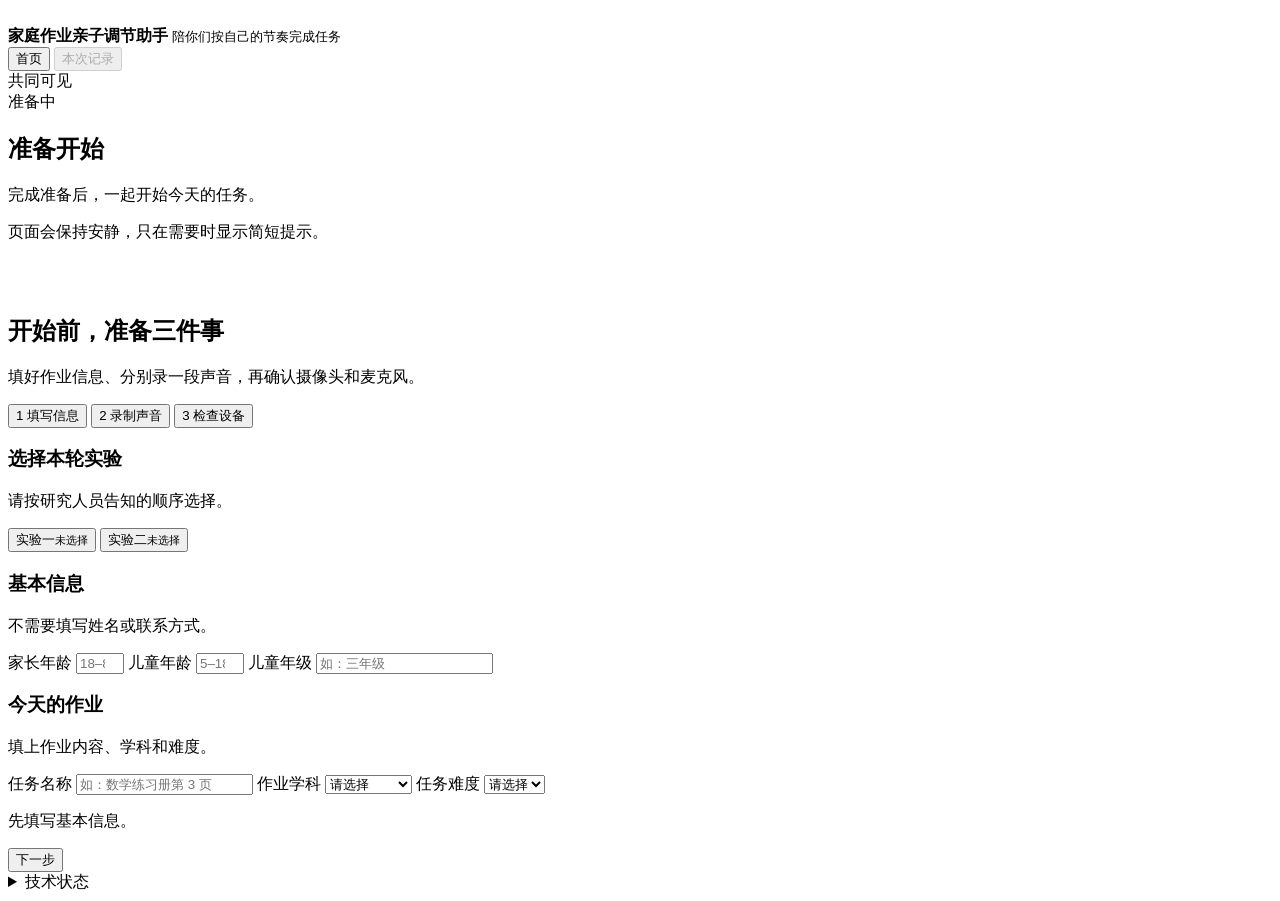
==== commit 5aae81a2: "Add paired baseline experiment flow" ====
--- a/src/coregulation_poc/web/static/index.html
+++ b/src/coregulation_poc/web/static/index.html
@@ -5,7 +5,7 @@
     <meta name="viewport" content="width=device-width, initial-scale=1">
     <meta http-equiv="Content-Security-Policy" content="default-src 'self'; script-src 'self'; style-src 'self'; img-src 'self' blob:; media-src 'self' blob:; connect-src 'self' ws: wss:; worker-src 'self' blob:">
     <title>家庭作业亲子调节助手</title>
-    <link rel="stylesheet" href="/static/styles.css?v=18">
+    <link rel="stylesheet" href="/static/styles.css?v=20">
   </head>
   <body data-phase="setup">
     <header class="nav-bar">
@@ -88,6 +88,20 @@
         <div class="wizard-body">
           <!-- Step 1: Basic info + Task info -->
           <div class="wizard-panel active" data-step="1" role="tabpanel">
+            <section class="condition-selector" aria-labelledby="condition-title">
+              <div>
+                <h3 id="condition-title" class="wizard-col-title">选择本轮实验</h3>
+                <p class="wizard-col-hint">请按研究人员告知的顺序选择。</p>
+              </div>
+              <div class="condition-options" role="radiogroup" aria-label="本轮实验">
+                <button class="condition-option" type="button" data-condition="coregulation" role="radio" aria-checked="false">
+                  <span>实验一</span><small>未选择</small>
+                </button>
+                <button class="condition-option" type="button" data-condition="baseline" role="radio" aria-checked="false">
+                  <span>实验二</span><small>未选择</small>
+                </button>
+              </div>
+            </section>
             <div class="wizard-grid">
               <div class="wizard-col">
                 <h3 class="wizard-col-title">基本信息</h3>
@@ -219,7 +233,7 @@
           <!-- Step 3: Device check + Consent + Start -->
           <div class="wizard-panel" data-step="3" role="tabpanel" hidden>
             <h3 class="wizard-col-title">确认画面和声音</h3>
-            <p class="wizard-col-hint">检查通过后，确认采集说明即可开始。</p>
+            <p class="wizard-col-hint">检查通过后，确认本次活动的音视频记录说明即可开始。</p>
             <div class="device-check-layout">
               <div class="device-preview" id="device-preview" data-active="false">
                 <video id="preview" muted playsinline aria-label="摄像头检查画面"></video>
@@ -240,7 +254,7 @@
                 <button id="device-check-button" class="secondary-action" type="button" disabled>录完声音后可检查</button>
                 <label class="consent">
                   <input id="consent" type="checkbox">
-                  <span>我们已了解采集说明，并同意开始本次活动。</span>
+                  <span>我们已了解活动期间将录制并保存音视频，用于本次研究分析，并同意开始。</span>
                 </label>
               </div>
             </div>
@@ -318,6 +332,21 @@
       </div>
     </section>
 
+    <section id="condition-transition" class="condition-transition-overlay" aria-labelledby="transition-title" hidden>
+      <div class="condition-transition-card">
+        <img src="/static/img/companion-positive.png" alt="" class="condition-transition-mascot">
+        <p class="eyebrow">本轮已经完成</p>
+        <h2 id="transition-title"><span id="transition-completed-condition">实验一</span>的记录已保存</h2>
+        <p class="condition-transition-copy">请先完成研究人员提供的本轮问卷。填写完成后，再进入下一轮准备。</p>
+        <div class="condition-transition-next" aria-live="polite">
+          <span>接下来</span>
+          <strong id="transition-next-condition">实验二</strong>
+        </div>
+        <button id="continue-condition-button" class="start-btn" type="button">问卷填写完成，进入下一轮准备</button>
+        <p class="condition-transition-note">家庭信息和声音记录会继续沿用，不需要重新填写。</p>
+      </div>
+    </section>
+
     <details class="technical-details">
       <summary>技术状态</summary>
       <div class="metrics">
@@ -329,6 +358,6 @@
       <div class="camera-empty" id="camera-empty" hidden>摄像头预览</div>
     </details>
 
-    <script src="/static/app.js?v=14" defer></script>
+    <script src="/static/app.js?v=17" defer></script>
   </body>
 </html>
